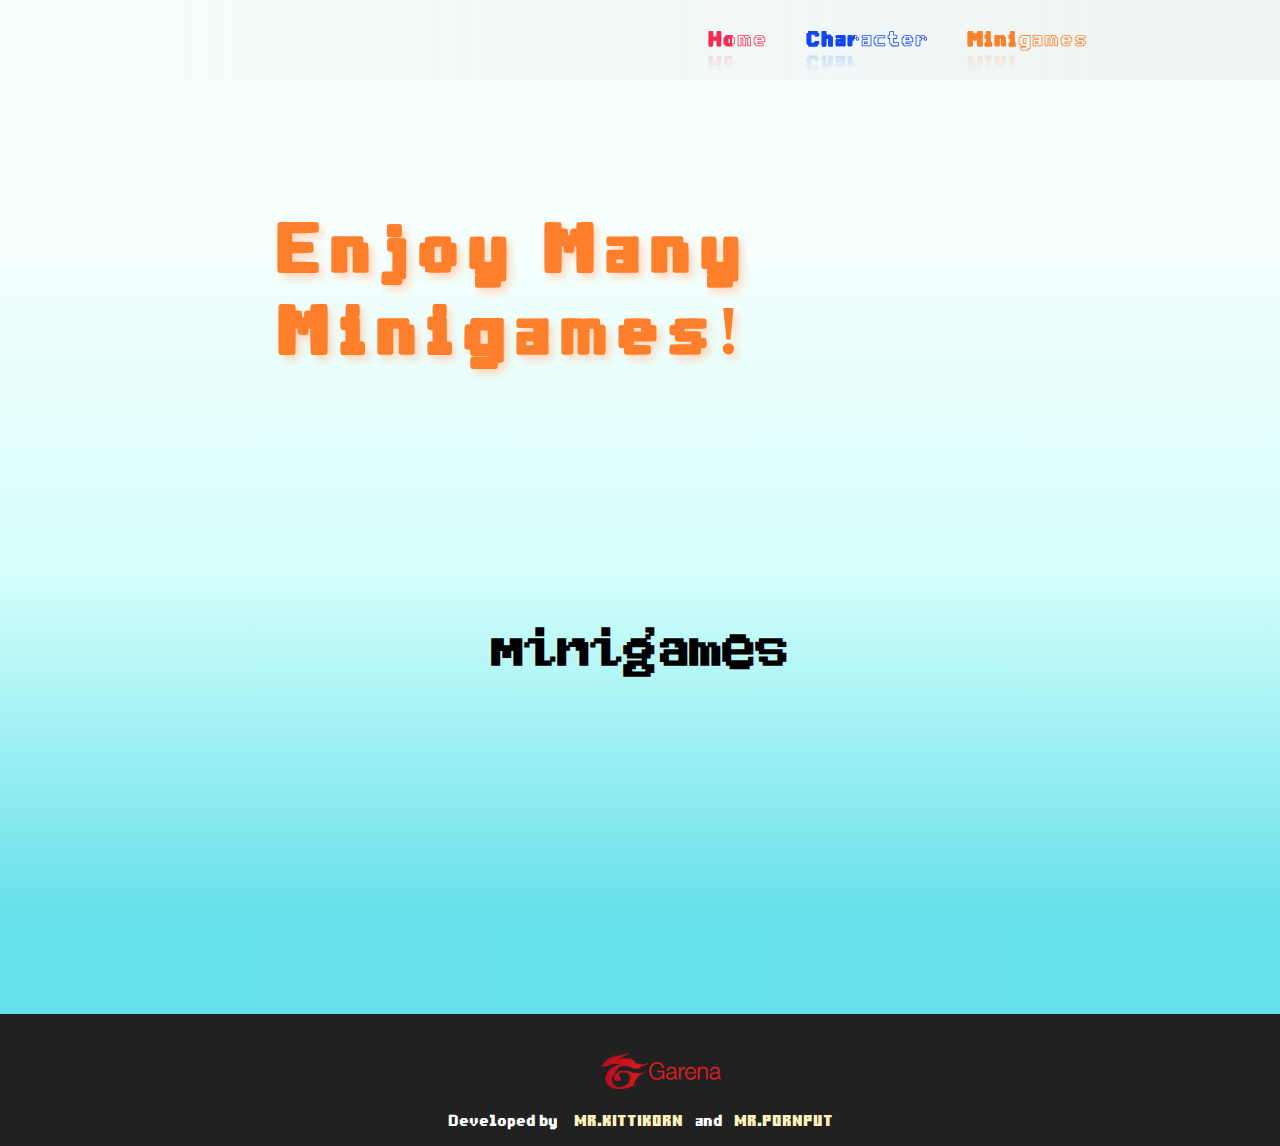
==== minigames.html @ cf00f4ab "minigames page" ====
<!DOCTYPE html>
<html lang="en">
  <head>
    <meta charset="UTF-8" />
    <meta http-equiv="X-UA-Compatible" content="IE=edge" />
    <meta name="viewport" content="width=device-width, initial-scale=1.0" />
    <link
      rel="shortcut icon"
      href="https://cdngarenanow-a.akamaihd.net/webth/cdn/garena/gamertocoder/bmg-logo/02.png"
      type="image/x-icon"
    />
    <title>Blockman Go</title>
    <link
      rel="stylesheet"
      href="./css/font/fontawesome-6.2.0/fontawesome-free-6.2.0-web/css/all.min.css"
    />
    <link rel="stylesheet" href="./css/minigames/Navbar-Mg.css" />
    <link rel="stylesheet" href="./css/minigames/content-mg.css" />
    <link rel="stylesheet" href="./css/minigames/footer-mg.css" />
    <link rel="stylesheet" href="./css/minigames/style-Mg.css" />
  </head>

  <body>
    <!-- NavBar -->
    <nav>
      <div class="NavBar" id="NavBar">
        <!-- logo -->
        <a href="#">
          <img
            src="https://cdngarenanow-a.akamaihd.net/webth/cdn/garena/gamertocoder/bmg-logo/01.png"
            alt=""
            id="logo"
          />
        </a>
        <!-- menu -->
        <ul class="List-NavBar">
          <a href="./index.html">
            <li
              class="header Home"
              style="--h-color: rgb(245, 44, 84)"
              data-text="Home"
            >
              Home
            </li>
          </a>
          <a href="#">
            <li
              class="header Character"
              style="--h-color: #1345f2"
              data-text="Character"
            >
              Character
            </li>
          </a>
          <a href="./minigames.html">
            <li
              class="header Minigames"
              style="--h-color: #fd7f2c"
              data-text="Minigames"
            >
              Minigames
            </li>
          </a>
        </ul>
      </div>
    </nav>
    <div class="h-mg">
      <a href="#">
        <h1>
          <span>Enjoy</span> <span>Many</span><br /><span>Minigames!</span>
        </h1>
      </a>
    </div>

    
    <div class="content">
      <!-- <img class="bg-content" src="https://cdngarenanow-a.akamaihd.net/webth/cdn/garena/gamertocoder/bmg-wallpaper/02.jpg" alt="">
      <img class="bg-content-2" src="https://cdngarenanow-a.akamaihd.net/webth/cdn/garena/gamertocoder/bmg-wallpaper/04.jpg" alt=""> -->
      <h1>Minigames</h1>

      <div class="card-box">
        <!-- <div class="card-item">
          <div class="card-img">
            <img
              src="https://cdngarenanow-a.akamaihd.net/webth/cdn/garena/gamertocoder/bedwars/bedwars_05.png"
              alt=""
            />
          </div>

          <div class="card-content">
            <h2>Bed Wars</h2>
            <p>
              Bed Wars มินิเกมแนว PVP ที่สามารถตั้งทีมเล่นกับเพื่อน ๆ ได้
              ภารกิจที่ผู้เล่นจะได้รับคือการปกป้องเตียงของทีมและทำลายเตียงของทีมศัตรู
              ร่วมมือกับเพื่อนร่วมทีมในการเก็บของ ฟาร์มอาวุธเช่น เหล็ก ทอง มรกต
              และเพชรให้ได้มากที่สุด
              เพื่อป้องกันเตียงและเพิ่มความแรงของอาวุธต่อสู้
            </p>
          </div>

          <div class="card-genre">
            <h3>Action, PvP, Multiplayer</h3>
          </div>

          <div class="card-play">
            <a href="#"><button>Play!</button></a>
          </div>
        </div> -->
      </div>
    </div>

    <!-- footer -->
    <footer id="footer">
      <div class="logo-footer-box">
        <div draggable="false" id="lg">
          <img src="https://cdngarenanow-a.akamaihd.net/webth/cdn/garena/gamertocoder/bmg-logo/02.png" alt="">
        </div>
        <img
          draggable="false"
          id="garena-logo"
          src="./images/garena-logo.png"
          alt=""
        />
      </div>
      <div class="edit">
        <span class="Devby"> Developed by </span>
        <div class="name-box">
          <span class="name">Mr.Kittikorn</span>
          <span class="and">and</span>
          <span class="name">Mr.Pornput</span>
        </div>
      </div>
    </footer>
    <!-- link script -->
    <script src="./js/nav.js"></script>
    <script src="./js/minigames.js"></script>
  </body>
</html>
---- css/minigames/Navbar-Mg.css ----
nav {
    position: sticky;
    top: 0;
    z-index: 999;
  }
  
  #NavBar {
    width: 100%;
    height: 5rem;
    background: linear-gradient(90deg, rgba(255,255,255,0.0) 0%, rgba(200, 200, 200, 0.1) 50%, rgba(200, 200, 200, 0.2) 100%);
    display: flex;
    flex-direction: row;
    justify-content: space-between;
    align-items: center;
    flex-wrap: wrap;
    transition: .7s;
    padding: 0 8rem;
    margin: 0;
  
    z-index: 999;
  }
  
  #NavBar img {
    max-width: 20rem;
    width: 16rem;
    filter: drop-shadow(0 0 0.4rem #fff);
    cursor: pointer;
  }
  
  #NavBar ul {
    list-style: none;
    width: 340px;
  
    display: flex;
    flex-direction: row;
    justify-content: space-between;
    align-items: center;
  
    font-size: 1.1rem;
    font-family: "Bloxat";
  }
  
  .header {
    color: transparent;
    letter-spacing: 1px;
    -webkit-text-stroke: 0.8px var(--h-color);
  
    position: relative;
  }
  
  .header::before {
    content: attr(data-text);
    position: absolute;
    color: var(--h-color);
    width: 40%;
    overflow: hidden;
    transition: 0.5s;
    -webkit-box-reflect: below 0px
      linear-gradient(transparent, rgba(0, 0, 0, 0.2));
  }
  
  .header:hover::before {
    width: 100%;
    -webkit-box-reflect: below 0px
      linear-gradient(transparent, rgba(0, 0, 0, 0.5));
  }
  
  /* responsive 1280px */
  @media (min-width: 1280px) {
    #NavBar {
      padding: 0 12rem;
    }
    #NavBar img {
      width: 18rem;
    }
    #NavBar ul {
      width: 380px;
      font-size: 1.3rem;
    }
  }
  /* responsive 1440px */
  @media (min-width: 1440px) {
    #NavBar img {
      width: 20rem;
    }
    #NavBar ul {
      width: 420px;
      font-size: 1.5rem;
    }
  }
---- css/minigames/content-mg.css ----
.h-mg {
  font-size: 1.8rem;
  letter-spacing: 8px;
  font-family: "Bloxat";
  text-align: center;
  margin: 0 auto;
  margin-top: 8%;
  margin-right: 20%;
}

.h-mg h1 span {
  color: #fd7f2c;
  text-shadow: 4px 5px 8px #ffd7bd;
}

.content{
  position: relative;
  
}
.content h1 {
  font-family: "summer";
  font-size: 3rem;
  text-align: center;
  margin-top: 20%;
}

.card-box {
  margin: 0 auto;
  margin-top: 32px;
  width: 90%;
  height: auto;
  padding-top: 50px;
  display: grid;
  grid-template-columns: repeat(3, 1fr);
  place-items: center;
  gap: 50px 0px;
}

.card-item {
  width: 320px;
  height: auto;
  padding-bottom: 48px;

  background-color: rgba(231, 231, 231, 0.4);
  border-top-left-radius: var(--br-cardItem);
  border-top-right-radius: var(--br-cardItem);
}

.card-img img {
  width: 100%;
  border-top-left-radius: var(--br-cardItem);
  border-top-right-radius: var(--br-cardItem);
}

.card-content {
  padding: 0 16px;
  text-align: center;
}

.card-content h2 {
  font-family: summer;
  margin: 10px 0;
  font-size: 2rem;
  color: var(--h-cardItem);
  text-shadow: 0px -4px 2px var(--sd-h-cardItem);
}
.card-content p {
  text-align: center;
  font-size: 16px;
  font-family: "Kanit";
  margin: 1.2rem 0;
}

.card-genre h3 {
  font-family: "Kanit";
  text-align: center;
  margin-top: 16px;
  font-size: 18px;
}
.card-play {
  margin-top: 36px;
}
.card-play a button {
  display: flex;
  justify-content: center;
  align-items: center;
  font-family: "Bloxat";
  color: #0f81c7;
  border: 3.5px solid #0f81c7;
  border-radius: 10px;
  margin: 0 auto;
  width: 40%;
  padding: 8px;
  font-size: 20px;
  cursor: pointer;
  transition: .2s;
}
.card-play a button:hover {
  background-color: #0f81c7;
  color: #FFF;
}

@media (min-width: 1280px) {
  .h-mg {
    font-size: 2.2rem;
    margin-top: 10%;
    margin-right: 20%;
  }
}
---- css/minigames/footer-mg.css ----
footer {
  width: 100%;
  height: auto;
  background-color: #212121;
  color: #fff;
  padding: 1rem 0;
  display: flex;
  flex-direction: column;
  justify-content: center;
  align-items: center;
  margin-top: 16rem;
}

.logo-footer-box {
  display: flex;
  justify-content: space-around;
  align-items: center;
  width: 16%;
}

#lg img {
  height: 60px;
  width: auto;
  margin-left: auto;
  margin-right: auto;
  display: block;
  -webkit-user-drag: none;
  -webkit-user-select: none;

}
#lg {
  padding-top: 10px;
}

#garena-logo {
  width: 120px;
  margin-top: 12px;
}

.edit {
  font-family: "Bloxat";
  margin: 0 auto;
  margin-top: 12px;
  color: #fff;
  text-align: center;

  display: flex;
  flex-direction: row;
  align-items: center;
  justify-content: center;
}

.name-box {
  margin: 0 8px;
}

.Devby,
.and {
  color: #fff;
  margin: 0 8px;
}

.name {
  color: #fff2bd;
  font-family: "MinecraftTen";
}
---- css/minigames/style-Mg.css ----
@import url("https://fonts.googleapis.com/css2?family=Kanit&display=swap");
:root {
  --h-cardItem: #000;
  --sd-h-cardItem: rgba(0, 0, 0, 0.4);
  --br-cardItem:20px;
}

* {
  margin: 0;
  padding: 0;
  box-sizing: border-box;
  text-decoration: none;
  list-style: none;
  color: #000;
}

body {
  position: relative;
  background: rgb(239,255,253);
  background: linear-gradient(180deg, rgba(239,255,253,0.5) 20%, rgba(184,255,249,0.6) 50%, rgba(0, 203, 221, 0.6) 80%);
}

body::before {
  content: "";
  position: absolute;
  top: 0;
  left: 0;
  width: 100%;
  height: 100%;
  opacity: 1;
  z-index: -1;
  background: url("https://cdngarenanow-a.akamaihd.net/webth/cdn/garena/gamertocoder/partystreet/partystreet_02.png")
    no-repeat;
  background-size: contain;
  background-position: top center;
}

.bg-content{
  position: absolute;
  top: -5%;
  opacity: 0.4;
  z-index: -2;
  width: 100%;
}
.bg-content-2{
  position: absolute;
  top: 10%;
  opacity: 0.4;
  z-index: -3;
  width: 100%;
}

@font-face {
  font-family: "Bloxat";
  src: url("../font/Bloxat-PDoE.ttf");
}

@font-face {
  font-family: "MinecraftTen";
  src: url("../font/MinecraftTen-VGORe.ttf");
}

@font-face {
  font-family: "summer";
  src: url("../font/SummerPixelWide22Regular-4BoW4.ttf");
}
/* width */
::-webkit-scrollbar {
  width: 10px;
}

/* Track */
::-webkit-scrollbar-track {
  background: #f1f1f1;
}

/* Handle */
::-webkit-scrollbar-thumb {
  background: #909090;
  border-radius: 2px;
}

/* Handle on hover */
::-webkit-scrollbar-thumb:hover {
  background: #616161;
}
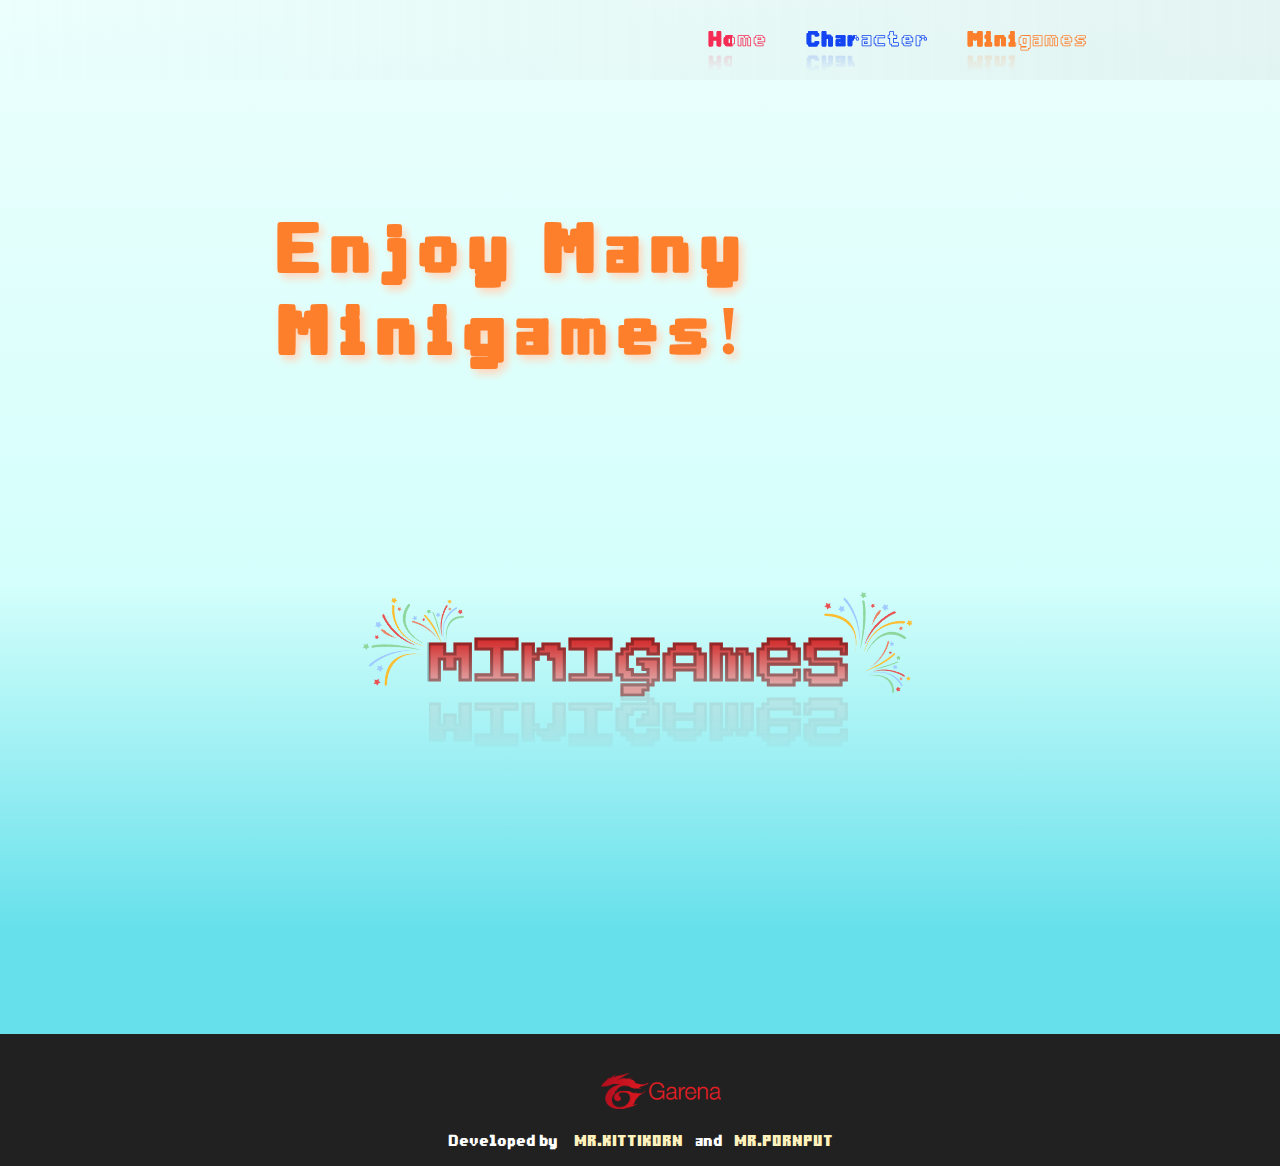
==== commit d7446048: "hovercardItem animation-h-content" ====
--- a/minigames.html
+++ b/minigames.html
@@ -72,11 +72,14 @@
       </a>
     </div>
 
-    
     <div class="content">
       <!-- <img class="bg-content" src="https://cdngarenanow-a.akamaihd.net/webth/cdn/garena/gamertocoder/bmg-wallpaper/02.jpg" alt="">
       <img class="bg-content-2" src="https://cdngarenanow-a.akamaihd.net/webth/cdn/garena/gamertocoder/bmg-wallpaper/04.jpg" alt=""> -->
-      <h1>Minigames</h1>
+      <div class="h-content">
+        <img src="./images/firework.png" alt="">
+        <h1>MInIGAmeS</h1>
+        <img src="./images/firework.png" alt="">
+      </div>
 
       <div class="card-box">
         <!-- <div class="card-item">
@@ -113,7 +116,10 @@
     <footer id="footer">
       <div class="logo-footer-box">
         <div draggable="false" id="lg">
-          <img src="https://cdngarenanow-a.akamaihd.net/webth/cdn/garena/gamertocoder/bmg-logo/02.png" alt="">
+          <img
+            src="https://cdngarenanow-a.akamaihd.net/webth/cdn/garena/gamertocoder/bmg-logo/02.png"
+            alt=""
+          />
         </div>
         <img
           draggable="false"
--- a/css/minigames/content-mg.css
+++ b/css/minigames/content-mg.css
@@ -13,15 +13,73 @@
   text-shadow: 4px 5px 8px #ffd7bd;
 }
 
-.content{
+.content {
   position: relative;
-  
-}
+}
+
 .content h1 {
   font-family: "summer";
-  font-size: 3rem;
+  font-size: 4.2rem;
   text-align: center;
   margin-top: 20%;
+  background: -webkit-linear-gradient(
+      90deg,
+      rgba(235, 143, 143, 0.8) 20%,
+      rgba(205, 10, 10, 1)
+    )
+    100%;
+  -webkit-background-clip: text;
+  -webkit-text-fill-color: transparent;
+  -webkit-box-reflect: below -8px linear-gradient(transparent, rgba(235, 143, 143, 0.2));
+
+  -webkit-text-stroke: 1px rgba(0, 0, 0, 0.3);
+  position: relative;
+  transition: 0.2s;
+  animation: h-content 0.5s linear infinite alternate;
+  z-index: 10;
+}
+.h-content {
+  display: flex;
+  justify-content: center;
+  align-items: center;
+}
+.h-content img {
+  width: 10%;
+  position: relative;
+  top: 70px;
+  animation: firework 0.35s linear infinite alternate;
+}
+
+.h-content img:first-child {
+  transform: rotate(-45deg);
+  left: 40px;
+}
+.h-content img:last-child {
+  transform: rotate(45deg);
+  right: 40px;
+}
+
+@keyframes firework {
+    0%{
+      width: 10%;
+    }
+    100%{
+      width: 12%;
+    }
+}
+
+
+
+@keyframes h-content {
+  0% {
+    top: 0;
+  }
+  50% {
+    top: 16px;
+  }
+  100% {
+    top: -10px;
+  }
 }
 
 .card-box {
@@ -37,13 +95,28 @@
 }
 
 .card-item {
-  width: 320px;
+  width: 280px;
   height: auto;
   padding-bottom: 48px;
 
-  background-color: rgba(231, 231, 231, 0.4);
+  background: linear-gradient(
+    180deg,
+    rgba(255, 255, 255, 0.2) 0%,
+    rgba(255, 255, 255, 0.8) 100%
+  );
   border-top-left-radius: var(--br-cardItem);
   border-top-right-radius: var(--br-cardItem);
+  transition: 0.4s;
+}
+
+.card-item:hover {
+  margin-bottom: 48px;
+  width: 90%;
+  box-shadow: 12px -8px 16px 0.2px rgba(0, 0, 0, 0.4);
+}
+
+.card-item:hover .card-content h2 {
+  font-size: 2.2rem;
 }
 
 .card-img img {
@@ -53,7 +126,8 @@
 }
 
 .card-content {
-  padding: 0 16px;
+  width: 90%;
+  margin: 0 auto;
   text-align: center;
 }
 
@@ -63,7 +137,9 @@
   font-size: 2rem;
   color: var(--h-cardItem);
   text-shadow: 0px -4px 2px var(--sd-h-cardItem);
-}
+  transition: 0.4s;
+}
+
 .card-content p {
   text-align: center;
   font-size: 16px;
@@ -77,15 +153,18 @@
   margin-top: 16px;
   font-size: 18px;
 }
+
 .card-play {
   margin-top: 36px;
 }
+
 .card-play a button {
   display: flex;
   justify-content: center;
   align-items: center;
   font-family: "Bloxat";
   color: #0f81c7;
+  background: rgba(255, 255, 255, 0.8);
   border: 3.5px solid #0f81c7;
   border-radius: 10px;
   margin: 0 auto;
@@ -93,11 +172,12 @@
   padding: 8px;
   font-size: 20px;
   cursor: pointer;
-  transition: .2s;
-}
+  transition: 0.2s;
+}
+
 .card-play a button:hover {
   background-color: #0f81c7;
-  color: #FFF;
+  color: #fff;
 }
 
 @media (min-width: 1280px) {
@@ -106,4 +186,16 @@
     margin-top: 10%;
     margin-right: 20%;
   }
-}
+  .card-item {
+    width: 320px;
+  }
+  .h-content img {
+    top: 100px;
+  }
+}
+
+@media (min-width: 1440px) {
+  .card-item {
+    width: 340px;
+  }
+}
--- a/css/minigames/style-Mg.css
+++ b/css/minigames/style-Mg.css
@@ -17,7 +17,7 @@
 body {
   position: relative;
   background: rgb(239,255,253);
-  background: linear-gradient(180deg, rgba(239,255,253,0.5) 20%, rgba(184,255,249,0.6) 50%, rgba(0, 203, 221, 0.6) 80%);
+  background: linear-gradient(180deg, rgba(217, 255, 251, 0.5) 0%, rgba(184,255,249,0.6) 50%, rgba(0, 203, 221, 0.6) 80%);
 }
 
 body::before {
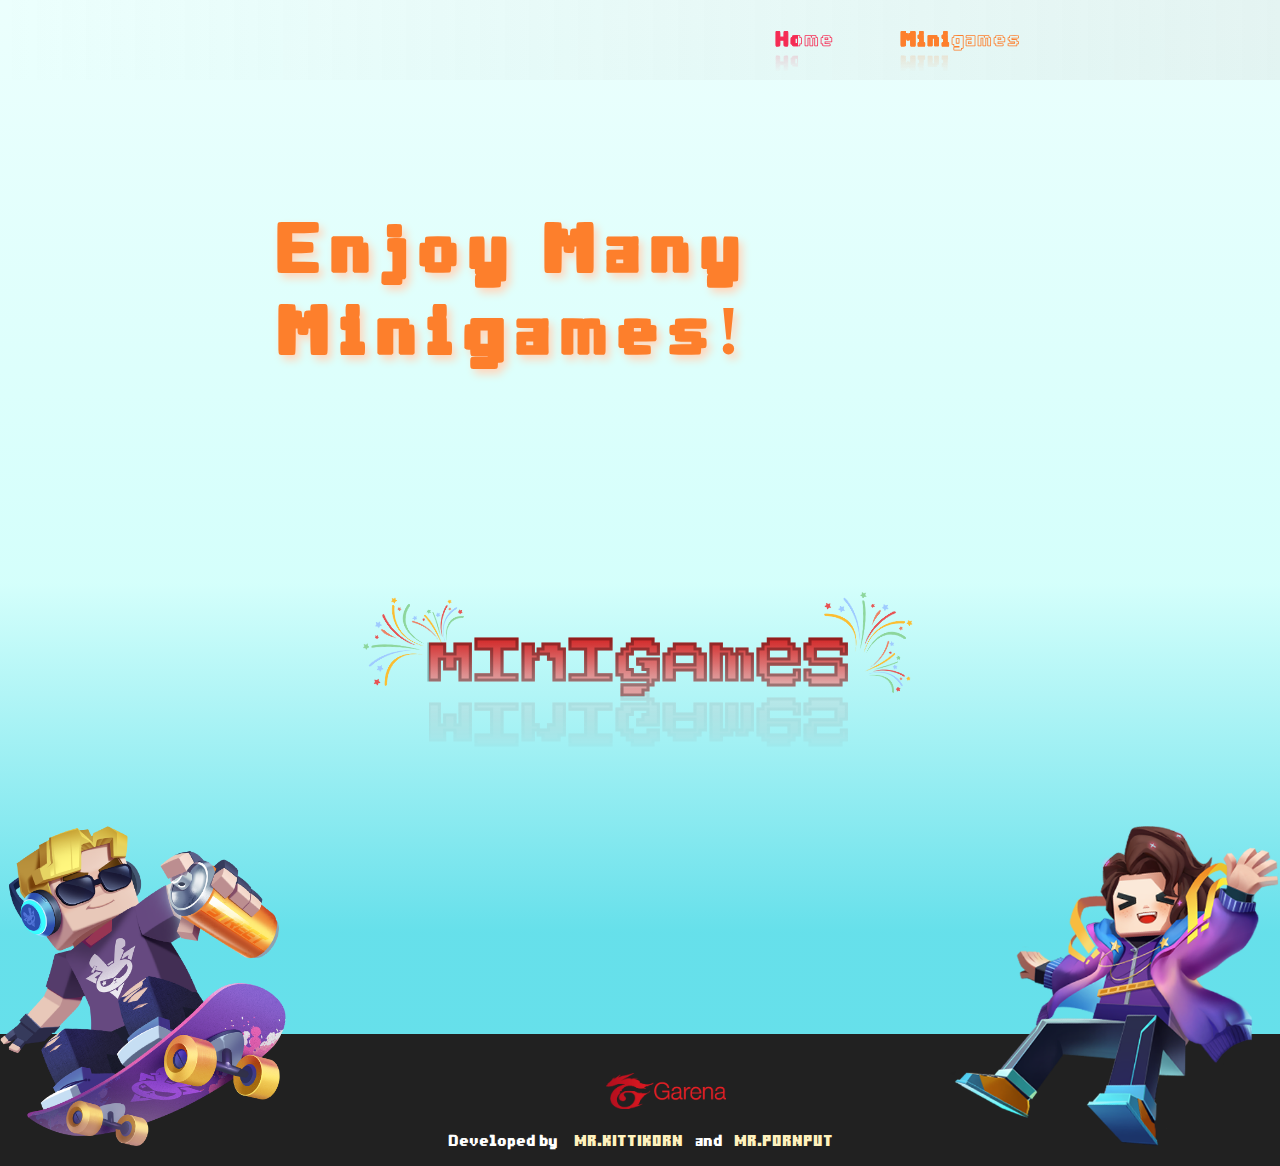
==== commit 8aed0722: "styleFooter hoverInviteimg responsive-btn" ====
--- a/minigames.html
+++ b/minigames.html
@@ -25,7 +25,7 @@
     <nav>
       <div class="NavBar" id="NavBar">
         <!-- logo -->
-        <a href="#">
+        <a href="./index.html">
           <img
             src="https://cdngarenanow-a.akamaihd.net/webth/cdn/garena/gamertocoder/bmg-logo/01.png"
             alt=""
@@ -43,15 +43,6 @@
               Home
             </li>
           </a>
-          <a href="#">
-            <li
-              class="header Character"
-              style="--h-color: #1345f2"
-              data-text="Character"
-            >
-              Character
-            </li>
-          </a>
           <a href="./minigames.html">
             <li
               class="header Minigames"
@@ -65,7 +56,7 @@
       </div>
     </nav>
     <div class="h-mg">
-      <a href="#">
+      <a href="#h-content">
         <h1>
           <span>Enjoy</span> <span>Many</span><br /><span>Minigames!</span>
         </h1>
@@ -75,66 +66,45 @@
     <div class="content">
       <!-- <img class="bg-content" src="https://cdngarenanow-a.akamaihd.net/webth/cdn/garena/gamertocoder/bmg-wallpaper/02.jpg" alt="">
       <img class="bg-content-2" src="https://cdngarenanow-a.akamaihd.net/webth/cdn/garena/gamertocoder/bmg-wallpaper/04.jpg" alt=""> -->
-      <div class="h-content">
-        <img src="./images/firework.png" alt="">
+      <div class="h-content" id="h-content">
+        <img src="./images/firework.png" alt="" />
         <h1>MInIGAmeS</h1>
-        <img src="./images/firework.png" alt="">
+        <img src="./images/firework.png" alt="" />
       </div>
-
-      <div class="card-box">
-        <!-- <div class="card-item">
-          <div class="card-img">
-            <img
-              src="https://cdngarenanow-a.akamaihd.net/webth/cdn/garena/gamertocoder/bedwars/bedwars_05.png"
-              alt=""
-            />
-          </div>
-
-          <div class="card-content">
-            <h2>Bed Wars</h2>
-            <p>
-              Bed Wars มินิเกมแนว PVP ที่สามารถตั้งทีมเล่นกับเพื่อน ๆ ได้
-              ภารกิจที่ผู้เล่นจะได้รับคือการปกป้องเตียงของทีมและทำลายเตียงของทีมศัตรู
-              ร่วมมือกับเพื่อนร่วมทีมในการเก็บของ ฟาร์มอาวุธเช่น เหล็ก ทอง มรกต
-              และเพชรให้ได้มากที่สุด
-              เพื่อป้องกันเตียงและเพิ่มความแรงของอาวุธต่อสู้
-            </p>
-          </div>
-
-          <div class="card-genre">
-            <h3>Action, PvP, Multiplayer</h3>
-          </div>
-
-          <div class="card-play">
-            <a href="#"><button>Play!</button></a>
-          </div>
-        </div> -->
-      </div>
+      <!-- Card Box -->
+      <div class="card-box"></div>
     </div>
 
     <!-- footer -->
     <footer id="footer">
-      <div class="logo-footer-box">
-        <div draggable="false" id="lg">
+      <div class="char-left">
+        <img src="./images/skateboard_01.png" alt="">
+      </div>
+
+      <div class="logo-devby">
+        <div class="logo-footer-box">
+          <div draggable="false" id="lg">
+            <img src="https://cdngarenanow-a.akamaihd.net/webth/cdn/garena/gamertocoder/bmg-logo/02.png" alt="">
+          </div>
           <img
-            src="https://cdngarenanow-a.akamaihd.net/webth/cdn/garena/gamertocoder/bmg-logo/02.png"
+            draggable="false"
+            id="garena-logo"
+            src="./images/garena-logo.png"
             alt=""
           />
         </div>
-        <img
-          draggable="false"
-          id="garena-logo"
-          src="./images/garena-logo.png"
-          alt=""
-        />
+        <div class="edit">
+          <span class="Devby"> Developed by </span>
+          <div class="name-box">
+            <span class="name">Mr.Kittikorn</span>
+            <span class="and">and</span>
+            <span class="name">Mr.Pornput</span>
+          </div>
+        </div>
       </div>
-      <div class="edit">
-        <span class="Devby"> Developed by </span>
-        <div class="name-box">
-          <span class="name">Mr.Kittikorn</span>
-          <span class="and">and</span>
-          <span class="name">Mr.Pornput</span>
-        </div>
+
+      <div class="char-right">
+        <img src="./images/superstar_01.png" alt="">
       </div>
     </footer>
     <!-- link script -->
--- a/css/minigames/Navbar-Mg.css
+++ b/css/minigames/Navbar-Mg.css
@@ -33,7 +33,7 @@
   
     display: flex;
     flex-direction: row;
-    justify-content: space-between;
+    justify-content: space-evenly;
     align-items: center;
   
     font-size: 1.1rem;
--- a/css/minigames/content-mg.css
+++ b/css/minigames/content-mg.css
@@ -192,10 +192,17 @@
   .h-content img {
     top: 100px;
   }
+
 }
 
 @media (min-width: 1440px) {
   .card-item {
     width: 340px;
-  }
-}
+
+}}
+
+@media (min-width: 1440px) {
+  .card-item {
+    width: 340px;
+  }
+}--- a/css/minigames/footer-mg.css
+++ b/css/minigames/footer-mg.css
@@ -5,17 +5,36 @@
   color: #fff;
   padding: 1rem 0;
   display: flex;
+  justify-content: space-between;
+  align-items: center;
+  position: relative;
+  margin-top: 16rem;
+}
+
+.logo-devby {
+  display: flex;
   flex-direction: column;
   justify-content: center;
   align-items: center;
-  margin-top: 16rem;
 }
-
 .logo-footer-box {
   display: flex;
   justify-content: space-around;
   align-items: center;
-  width: 16%;
+  width: 56%;
+}
+
+.char-left img {
+  height: 20rem;
+  position: absolute;
+  top: -13rem;
+  left: 0;
+ }
+.char-right img {
+ height: 20rem;
+ position: absolute;
+ top: -13rem;
+ right: 0;
 }
 
 #lg img {
--- a/css/minigames/style-Mg.css
+++ b/css/minigames/style-Mg.css
@@ -12,7 +12,9 @@
   text-decoration: none;
   list-style: none;
   color: #000;
+  scroll-behavior: smooth;
 }
+
 
 body {
   position: relative;
@@ -83,4 +85,4 @@
 /* Handle on hover */
 ::-webkit-scrollbar-thumb:hover {
   background: #616161;
-}
+}